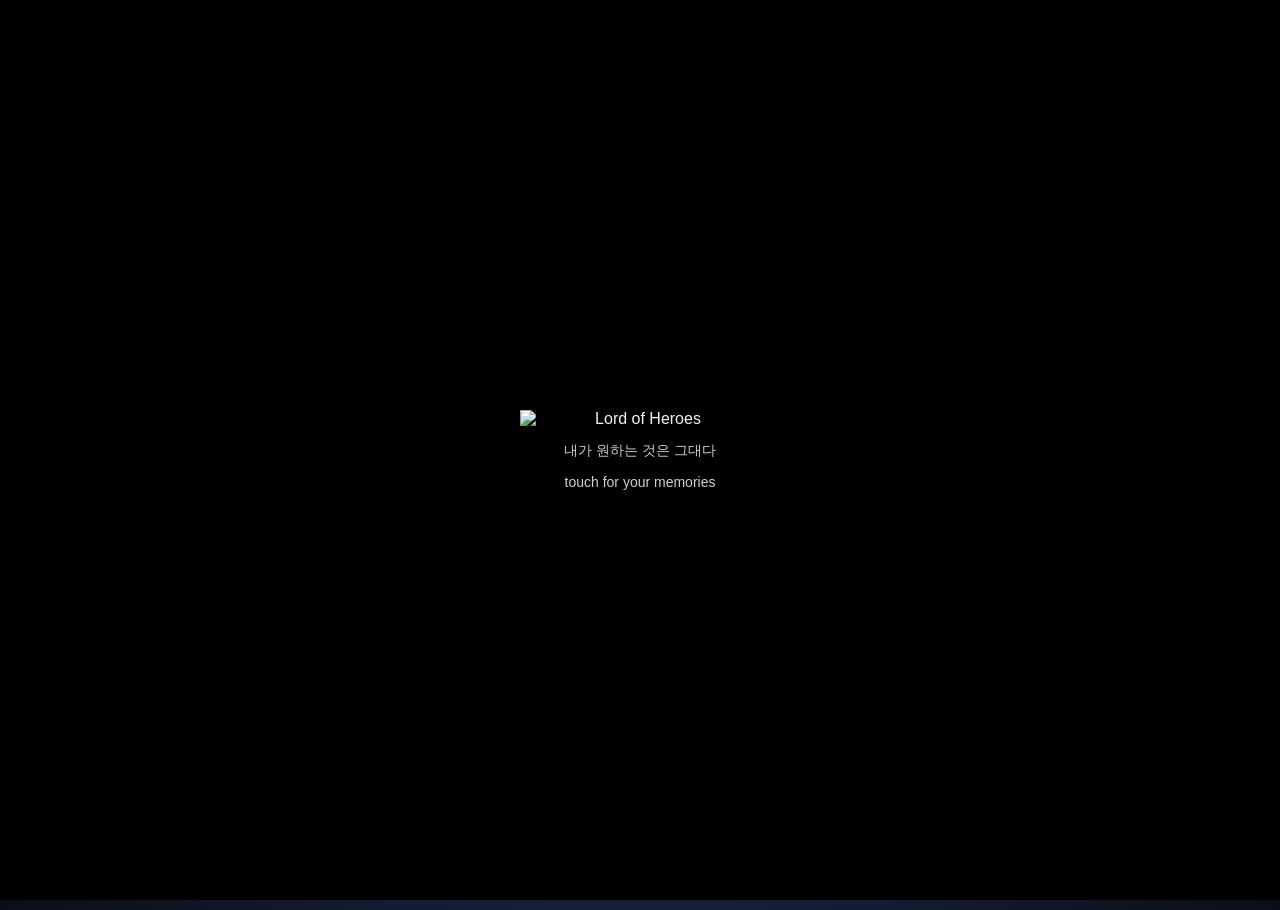
==== index.html @ e9a52064 "왕칼팃 추가 버튼 플로팅 수정 버튼만 만들었다 하면 다 플로팅이 되" ====
<!DOCTYPE html>
<html lang="ko">
<head>
    <meta charset="UTF-8">
    <meta name="viewport" content="width=device-width, initial-scale=1.0">
    <title>Voice Room - Lord Of Heroes</title>
    <link rel="icon" href="fabicon.png" type="image/png">
    <link rel="stylesheet" href="styles.css">
</head>
<body>

    <div class="stars"></div>
    <div id="introOverlay" class="intro-overlay">
        <div class="intro-container">
            <img class="intro-logo" src="lord%20of%20heros.png" alt="Lord of Heroes">
            <div class="intro-text">내가 원하는 것은 그대다</div>
            <div class="intro-text">touch for your memories</div>
        </div>
    </div>
    <div class="music-bar">
        <div class="left-group">
            <div class="a11y-info-wrapper">
                <button class="mb-btn" id="mbA11yMusic" aria-label="배경음악과 음성 컨텐츠 안내" aria-describedby="a11yTipMusic">
                    <svg class="icon" viewBox="0 0 24 24" aria-hidden="true">
                        <path d="M10 4v9.1A3.9 3.9 0 0 0 8 13c-1.657 0-3 1.343-3 3s1.343 3 3 3 3-1.343 3-3V8h6V4h-7z"></path>
                    </svg>
                </button>
                <div class="a11y-info-tooltip" id="a11yTipMusic" role="tooltip">
                    <p>배경음악과 음성 컨텐츠를 포함하고 있습니다.</p>
                </div>
            </div>
            <div class="a11y-info-wrapper">
                <button class="mb-btn" id="mbA11yAlt" aria-label="ALT 대체 텍스트 안내" aria-describedby="a11yTipAlt">
                    <span class="icon-a11y" aria-hidden="true"></span>
                </button>
                <div class="a11y-info-tooltip" id="a11yTipAlt" role="tooltip">
                    <p>ALT 대체 텍스트를 지원합니다.</p>
                </div>
            </div>
            <div class="a11y-info-wrapper">
                <button class="mb-btn" id="mbA11yContext" aria-label="마우스 우클릭 제한 안내" aria-describedby="a11yTipContext">
                    <svg class="icon" viewBox="0 0 24 24" aria-hidden="true">
                        <circle cx="12" cy="12" r="8" fill="none" stroke="#cfe6f9" stroke-width="1.8"></circle>
                        <line x1="8" y1="8" x2="16" y2="16" stroke="#cfe6f9" stroke-width="1.8" stroke-linecap="round"></line>
                    </svg>
                </button>
                <div class="a11y-info-tooltip" id="a11yTipContext" role="tooltip">
                    <p>마우스 우클릭이 금지됩니다. 드래그, 복사는 가능합니다.</p>
                </div>
            </div>
        </div>
        <div class="center-group">
            <button class="mb-btn" id="mbPlay" aria-label="Play/Pause">
                <svg class="icon icon-play" viewBox="0 0 24 24"><path d="M8 5v14l11-7z"/></svg>
                <svg class="icon icon-pause" viewBox="0 0 24 24"><path d="M6 5h4v14H6zm8 0h4v14h-4z"/></svg>
            </button>
            <button class="mb-btn" id="mbShuffle" aria-label="Shuffle">
                <svg class="icon" viewBox="0 0 16 16">
                    <path fill-rule="evenodd" d="M0 3.5A.5.5 0 0 1 .5 3H1c2.202 0 3.827 1.24 4.874 2.418.49.552.865 1.102 1.126 1.532.26-.43.636-.98 1.126-1.532C9.173 4.24 10.798 3 13 3v1c-1.798 0-3.173 1.01-4.126 2.082A9.6 9.6 0 0 0 7.556 8a9.6 9.6 0 0 0 1.317 1.918C9.828 10.99 11.204 12 13 12v1c-2.202 0-3.827-1.24-4.874-2.418A10.6 10.6 0 0 1 7 9.05c-.26.43-.636.98-1.126 1.532C4.827 11.76 3.202 13 1 13H.5a.5.5 0 0 1 0-1H1c1.798 0 3.173-1.01 4.126-2.082A9.6 9.6 0 0 0 6.444 8a9.6 9.6 0 0 0-1.317-1.918C4.172 5.01 2.796 4 1 4H.5a.5.5 0 0 1-.5-.5"/>
                    <path d="M13 5.466V1.534a.25.25 0 0 1 .41-.192l2.36 1.966c.12.1.12.284 0 .384l-2.36 1.966a.25.25 0 0 1-.41-.192m0 9v-3.932a.25.25 0 0 1 .41-.192l2.36 1.966c.12.1.12.284 0 .384l-2.36 1.966a.25.25 0 0 1-.41-.192"/>
                </svg>
            </button>
            <div class="mb-title" id="mbTitle">재생할 곡을 선택하세요</div>
            <div class="mb-time" id="mbTime">00:00 / 00:00</div>
            <div class="mb-progress-wrap" id="mbProgressWrap">
                <div class="mb-progress" id="mbProgress"></div>
            </div>
        </div>
        <div class="right-group">
            <button class="mb-btn" id="mbPatch" aria-label="Patch Notes">
                <svg class="icon" viewBox="0 0 24 24">
                    <rect x="4" y="6" width="16" height="2" rx="1"></rect>
                    <rect x="4" y="11" width="16" height="2" rx="1"></rect>
                    <rect x="4" y="16" width="16" height="2" rx="1"></rect>
                </svg>
            </button>
            <button class="mb-btn" id="mbList" aria-label="Toggle List">
                <svg class="icon" viewBox="0 0 24 24"><path d="M7 10l5 5 5-5z"/></svg>
            </button>
        </div>
    </div>
    <button class="mobile-hero-search-btn" id="mbHeroSearch" aria-label="영웅 검색">
        <svg viewBox="0 0 24 24" aria-hidden="true">
            <path d="M15.5 14h-.79l-.28-.28A6.471 6.471 0 0016 9.5 6.5 6.5 0 109.5 16c1.61 0 3.09-.59 4.22-1.57l.28.28v.79L19 20.5 20.5 19 15.5 14zm-6 0C7.01 14 5 11.99 5 9.5S7.01 5 9.5 5 14 7.01 14 9.5 11.99 14 9.5 14z"></path>
        </svg>
    </button>
    <div class="mobile-hero-search-bar" id="mbHeroSearchBar">
        <input
            type="text"
            id="heroSearchInputMobile"
            class="hero-search-input"
            placeholder="영웅 이름 검색"
            autocomplete="off"
        >
    </div>
    <div class="music-accordion" id="mbAccordion">
        <div class="music-list" id="mbListBody"></div>
    </div>

    <div class="app-container">
        <img class="brand-logo" src="lord%20of%20heros.png" alt="Lord of Heroes">
        <div class="a11y-mobile-bar">
            <div class="a11y-info-wrapper">
                <button class="mb-btn" id="mbA11yMusicMobile" aria-label="배경음악과 음성 컨텐츠 안내" aria-describedby="a11yTipMusicMobile">
                    <svg class="icon" viewBox="0 0 24 24" aria-hidden="true">
                        <path d="M10 4v9.1A3.9 3.9 0 0 0 8 13c-1.657 0-3 1.343-3 3s1.343 3 3 3 3-1.343 3-3V8h6V4h-7z"></path>
                    </svg>
                </button>
                <div class="a11y-info-tooltip" id="a11yTipMusicMobile" role="tooltip">
                    <p>배경음악과 음성 컨텐츠를 포함하고 있습니다.</p>
                </div>
            </div>
            <div class="a11y-info-wrapper">
                <button class="mb-btn" id="mbA11yAltMobile" aria-label="ALT 대체 텍스트 안내" aria-describedby="a11yTipAltMobile">
                    <span class="icon-a11y" aria-hidden="true"></span>
                </button>
                <div class="a11y-info-tooltip" id="a11yTipAltMobile" role="tooltip">
                    <p>ALT 대체 텍스트를 지원합니다.</p>
                </div>
            </div>
            <div class="a11y-info-wrapper">
                <button class="mb-btn" id="mbA11yContextMobile" aria-label="마우스 우클릭 제한 안내" aria-describedby="a11yTipContextMobile">
                    <svg class="icon" viewBox="0 0 24 24" aria-hidden="true">
                        <circle cx="12" cy="12" r="8" fill="none" stroke="#cfe6f9" stroke-width="1.8"></circle>
                        <line x1="8" y1="8" x2="16" y2="16" stroke="#cfe6f9" stroke-width="1.8" stroke-linecap="round"></line>
                    </svg>
                </button>
                <div class="a11y-info-tooltip" id="a11yTipContextMobile" role="tooltip">
                    <p>마우스 우클릭이 금지됩니다. 드래그, 복사는 가능합니다.</p>
                </div>
            </div>
        </div>
        
        <!-- Left: Hero Selection -->
        <aside class="hero-list">
            <button class="hero-arrow hero-arrow-left" aria-label="왼쪽으로 이동">
                <svg viewBox="0 0 24 24"><path d="M15.41 7.41L14 6l-6 6 6 6 1.41-1.41L10.83 12z"/></svg>
            </button>
            <button class="hero-arrow hero-arrow-right" aria-label="오른쪽으로 이동">
                <svg viewBox="0 0 24 24"><path d="M8.59 16.59L10 18l6-6-6-6-1.41 1.41L13.17 12z"/></svg>
            </button>
            <div class="hero-search">
                <div class="hero-search-inner">
                    <svg class="hero-search-icon" viewBox="0 0 24 24" aria-hidden="true">
                        <path d="M15.5 14h-.79l-.28-.28A6.471 6.471 0 0016 9.5 6.5 6.5 0 109.5 16c1.61 0 3.09-.59 4.22-1.57l.28.28v.79L19 20.5 20.5 19 15.5 14zm-6 0C7.01 14 5 11.99 5 9.5S7.01 5 9.5 5 14 7.01 14 9.5 11.99 14 9.5 14z"></path>
                    </svg>
                    <input
                        type="text"
                        id="heroSearchInput"
                        class="hero-search-input"
                        placeholder="영웅 이름 검색"
                        autocomplete="off"
                    >
                </div>
            </div>
        </aside>

        <div class="voice-column">
            <!-- Middle: Voice List -->
            <section class="voice-list-section">
                <div class="voice-list-inner">
                     <!-- Dynamic Content will be loaded here via app.js -->
                </div>
            </section>
            <button class="receipt-toggle-btn" id="receiptToggle" type="button" aria-label="영웅 대사 영수증 열기/닫기">
                🧾 Entry Permit
            </button>
        </div>

        <div class="v-divider"></div>

        <!-- Right: Transcript -->
        <section class="transcript-section">
             <!-- Dynamic Content will be loaded here via app.js -->
        </section>
        <div class="receipt-shell">
            <div class="receipt-widget hidden" id="receiptWidget" role="group" aria-label="로드오브히어로즈 영웅 대사 영수증">
                <div class="receipt-paper">
                    <div class="receipt-title">entry permit</div>
                    <div class="receipt-divider"></div>
                    <div class="receipt-label">The Hero said… :</div>
                    <div class="receipt-quote" id="receiptQuote"></div>
                    <div class="receipt-hero-meta" id="receiptHeroMeta"></div>
                    <div class="receipt-divider"></div>
                    <div class="receipt-section-heading">ingredients</div>
                    <div class="receipt-daily-value">Daily Value ∞</div>
                    <div class="receipt-ingredients-container" id="receiptIngredients"></div>
                    <div class="receipt-divider"></div>
                    <p class="receipt-barcode" id="receiptBarcode"></p>
                    <div class="receipt-serial" id="receiptSerial"></div>
                    <div class="receipt-footer">"로드! 또 와 줄 거지?"</div>
                </div>
                <button id="receiptDownloadBtn" type="button" style="margin-top: 20px; padding: 8px 16px; border-radius: 4px; border: 1px solid #cbd5f5; background: #0f172a; color: #e2e8f0; font-size: 11px; cursor: pointer;">DOWNLOAD</button>
            </div>
        </div>
        <div class="footer-spacer">
            <div class="bottom-footer">
                <div id="mobileProgress" class="upload-progress">
                    <div class="upload-progress-text"></div>
                    <div class="upload-progress-bar">
                        <div class="upload-progress-bar-fill"></div>
                    </div>
                </div>
                <div class="bottom-twitter">
                    <a href="https://x.com/lohvoice" target="_blank" rel="noopener noreferrer" aria-label="Twitter 바로가기">
                        <svg class="icon" viewBox="0 0 24 24" aria-hidden="true">
                            <path d="M23.643 4.937c-.835.37-1.732.62-2.675.733a4.657 4.657 0 0 0 2.048-2.57 9.294 9.294 0 0 1-2.946 1.133 4.64 4.64 0 0 0-7.9 4.235 13.162 13.162 0 0 1-9.563-4.848 4.637 4.637 0 0 0 1.435 6.187 4.623 4.623 0 0 1-2.1-.58v.06a4.642 4.642 0 0 0 3.72 4.55 4.676 4.676 0 0 1-2.094.08 4.645 4.645 0 0 0 4.333 3.22A9.304 9.304 0 0 1 1.11 19.29a13.128 13.128 0 0 0 7.115 2.086c8.543 0 13.213-7.077 13.213-13.213 0-.2-.005-.402-.014-.602a9.34 9.34 0 0 0 2.319-2.384z"></path>
                        </svg>
                    </a>
                </div>
                <div class="bottom-credit">made by. @lohvoice (@gaesaryeo)</div>
            </div>
        </div>

    </div>
    

    <!-- Flaticon Attribution -->
    <a href="https://www.flaticon.com/kr/free-icons/" title="접근성 아이콘" style="display:none">접근성 아이콘 제작자: Flaticon</a>

    <!-- Patch Notes Modal -->
    <div class="patch-modal-overlay" id="patchModal" aria-hidden="true">
        <div class="patch-modal" id="patchSheet" role="dialog" aria-modal="true" aria-labelledby="patchTitle">
            <div class="patch-header">
                <div class="patch-title" id="patchTitle">Patch Notes</div>
                <button class="patch-close" id="patchClose" aria-label="Close">
                    <svg class="icon" viewBox="0 0 24 24">
                        <line x1="6" y1="6" x2="18" y2="18" stroke="#cfe6f9" stroke-width="2" stroke-linecap="round"></line>
                        <line x1="18" y1="6" x2="6" y2="18" stroke="#cfe6f9" stroke-width="2" stroke-linecap="round"></line>
                    </svg>
                </button>
            </div>
            <div class="patch-content" id="patchContent"></div>
        </div>
    </div>

    <script src="https://www.gstatic.com/firebasejs/8.10.1/firebase-app.js"></script>
    <script src="https://www.gstatic.com/firebasejs/8.10.1/firebase-database.js"></script>
    <script>
        var firebaseConfig = {
            apiKey: "AIzaSyDX-MxKbl4rWE_ICXiEj-LkE71L_PXMtF8",
            authDomain: "receipt-counter-e69ab.firebaseapp.com",
            databaseURL: "https://receipt-counter-e69ab-default-rtdb.firebaseio.com",
            projectId: "receipt-counter-e69ab",
            storageBucket: "receipt-counter-e69ab.firebasestorage.app",
            messagingSenderId: "95724125160",
            appId: "1:95724125160:web:dd69aa000e3a9368dc025d"
        };
        if (typeof firebase === "object" && firebase && typeof firebase.initializeApp === "function") {
            if (!firebase.apps || !firebase.apps.length) {
                firebase.initializeApp(firebaseConfig);
            }
        }
    </script>

    <!-- Data & Scripts -->
    <script src="johan/johan.js"></script>
    <script src="sharlotte/sharlotte.js"></script>
    <script src="mikhail/mikhail.js"></script>
    <script src="lucilica/lucilica.js"></script>
    <script src="rosanna/rosanna.js"></script>
    <script src="joshua/joshua.js"></script>
    <script src="syphfride/syphfride.js"></script>
    <script src="ondal/ondal.js"></script>
    <script src="brandon/brandon.js"></script>
    <script src="raligon/raligon.js"></script>
    <script src="knight_helga/knight_helga.js"></script>
    <script src="miriande/miriande.js"></script>
    <script src="kartis/kartis.js"></script>
    <script src="visualizer.js"></script>
    <script src="https://cdn.jsdelivr.net/npm/html2canvas@1.4.1/dist/html2canvas.min.js"></script>
    <script src="app.js"></script>
</html>
---- styles.css ----
@font-face{font-family:'Suit';src:url('https://cdn.jsdelivr.net/gh/projectnoonnu/noonfonts_suit@1.0/SUIT-Thin.woff2') format('woff2');font-weight:100;font-display:swap}
@font-face{font-family:'Suit';src:url('https://cdn.jsdelivr.net/gh/projectnoonnu/noonfonts_suit@1.0/SUIT-ExtraLight.woff2') format('woff2');font-weight:200;font-display:swap}
@font-face{font-family:'Suit';src:url('https://cdn.jsdelivr.net/gh/projectnoonnu/noonfonts_suit@1.0/SUIT-Light.woff2') format('woff2');font-weight:300;font-display:swap}
@font-face{font-family:'Suit';src:url('https://cdn.jsdelivr.net/gh/projectnoonnu/noonfonts_suit@1.0/SUIT-Regular.woff2') format('woff2');font-weight:400;font-display:swap}
@font-face{font-family:'Suit';src:url('https://cdn.jsdelivr.net/gh/projectnoonnu/noonfonts_suit@1.0/SUIT-Medium.woff2') format('woff2');font-weight:500;font-display:swap}
@font-face{font-family:'Suit';src:url('https://cdn.jsdelivr.net/gh/projectnoonnu/noonfonts_suit@1.0/SUIT-SemiBold.woff2') format('woff2');font-weight:600;font-display:swap}
@font-face{font-family:'Suit';src:url('https://cdn.jsdelivr.net/gh/projectnoonnu/noonfonts_suit@1.0/SUIT-Bold.woff2') format('woff2');font-weight:700;font-display:swap}
@font-face{font-family:'Suit';src:url('https://cdn.jsdelivr.net/gh/projectnoonnu/noonfonts_suit@1.0/SUIT-ExtraBold.woff2') format('woff2');font-weight:800;font-display:swap}
@font-face{font-family:'Suit';src:url('https://cdn.jsdelivr.net/gh/projectnoonnu/noonfonts_suit@1.0/SUIT-Heavy.woff2') format('woff2');font-weight:900;font-display:swap}
@import url('https://fonts.googleapis.com/css2?family=Noto+Sans+KR:wght@300;400;500;700&family=Share+Tech+Mono&family=Libre+Barcode+39+Text&display=swap');

:root {
    /* Palette: Deep Night Sky & Emotional Blue */
    --bg-deep: #080b12;
    --bg-navy: #131b2e;
    
    --accent-primary: #89c4f4; /* Softer Sky Blue */
    --accent-glow: rgba(137, 196, 244, 0.4);
    --accent-line: rgba(137, 196, 244, 0.2);
    
    --text-main: #f0f4f8;
    --text-muted: #94a3b8;
    
    /* Glassmorphism: Thin Sheet Style */
    --glass-surface: linear-gradient(
        120deg, 
        rgba(255, 255, 255, 0.03) 0%, 
        rgba(255, 255, 255, 0.01) 100%
    );
    --glass-border: rgba(255, 255, 255, 0.08);
    --glass-highlight: rgba(255, 255, 255, 0.15);
    
    --hex-width: 90px;
}

* {
    margin: 0;
    padding: 0;
    box-sizing: border-box;
}

body {
    font-family: 'Suit', 'Noto Sans KR', sans-serif;
    background-color: var(--bg-deep);
    background: radial-gradient(circle at 50% -20%, #1a2744 0%, var(--bg-deep) 60%);
    color: var(--text-main);
    height: 100vh;
    overflow: hidden;
    display: flex;
    justify-content: center;
    align-items: center;
    cursor: url("cursor/커서/감동란님 기본.ani"),
            url("cursor/원본 파일/감동란님 기본.png"),
            auto;
}

/* Background Stars/Particles (Subtle) */
.stars {
    position: absolute;
    top: 0; left: 0; width: 100%; height: 100%;
    pointer-events: none;
    background-image: 
        radial-gradient(1px 1px at 20% 30%, rgba(255,255,255,0.3) 50%, transparent 100%),
        radial-gradient(1px 1px at 50% 10%, rgba(255,255,255,0.2) 50%, transparent 100%),
        radial-gradient(1.5px 1.5px at 80% 40%, rgba(255,255,255,0.25) 50%, transparent 100%),
        radial-gradient(1px 1px at 10% 80%, rgba(255,255,255,0.2) 50%, transparent 100%),
        radial-gradient(2px 2px at 90% 90%, rgba(255,255,255,0.15) 50%, transparent 100%);
    z-index: 0;
    opacity: 0.6;
}

.app-container {
    width: 100%;
    height: 100%;
    max-width: 1800px;
    display: flex;
    padding: 60px;
    position: relative;
    top: 10px;
    z-index: 1;
}

/* 
    1. Left: Hero Selection (Regular Hexagons)
*/
.hero-list {
    flex: 0 0 170px;
    display: flex;
    flex-direction: column;
    align-items: center;
    gap: 20px;
    padding-right: 30px;
    padding-bottom: 30px;
    border-right: 1px solid rgba(255,255,255,0.03);
    overflow-y: auto;
    scrollbar-width: none;
}
.hero-list::-webkit-scrollbar { display: none; }
.hero-search {
    width: 100%;
    padding-top: 4px;
    padding-bottom: 8px;
    display: flex;
    justify-content: center;
}
.hero-search-inner {
    position: relative;
    width: 100%;
    max-width: 170px;
}
.hero-search-icon {
    position: absolute;
    left: 10px;
    top: 50%;
    transform: translateY(-50%);
    width: 14px;
    height: 14px;
    fill: var(--text-muted);
    pointer-events: none;
}
.hero-search-input {
    width: 100%;
    padding: 6px 10px 6px 30px;
    border-radius: 999px;
    border: 1px solid rgba(137,196,244,0.35);
    background: rgba(8,11,18,0.85);
    color: var(--text-main);
    font-size: 12px;
}
.hero-search-input::placeholder {
    color: var(--text-muted);
    font-size: 11px;
}
.hero-search-input:focus {
    outline: none;
    border-color: var(--accent-primary);
    box-shadow: 0 0 0 1px rgba(137,196,244,0.4);
}
.mobile-hero-search-btn {
    position: fixed;
    top: 64px;
    left: 16px;
    width: 40px;
    height: 40px;
    border-radius: 999px;
    border: 1px solid rgba(137,196,244,0.4);
    background: rgba(8,11,18,0.9);
    display: none;
    align-items: center;
    justify-content: center;
    z-index: 9;
}
.mobile-hero-search-btn svg {
    width: 20px;
    height: 20px;
    fill: var(--text-main);
}
.mobile-hero-search-bar {
    position: fixed;
    top: 64px;
    left: 64px;
    right: 16px;
    padding: 6px 10px;
    border-radius: 999px;
    border: 1px solid rgba(137,196,244,0.35);
    background: rgba(8,11,18,0.96);
    display: none;
    opacity: 0;
    transform: translateY(-6px);
    transition: opacity 0.18s ease, transform 0.18s ease;
    z-index: 8;
}
.mobile-hero-search-bar.open {
    display: block;
    opacity: 1;
    transform: translateY(0);
}

.hero-arrow {
    position: absolute;
    top: 50%;
    transform: translateY(-50%);
    width: 36px;
    height: 36px;
    display: none;
    align-items: center;
    justify-content: center;
    background: rgba(137,196,244,0.12);
    border: 1px solid rgba(137,196,244,0.28);
    border-radius: 50%;
    box-shadow: 0 6px 14px rgba(0,0,0,0.35);
    z-index: 5;
}
.hero-arrow svg {
    width: 18px;
    height: 18px;
    fill: #cfe6f9;
}
.hero-arrow-left { left: 4px; }
.hero-arrow-right { right: 4px; }

.hex-container {
    width: var(--hex-width);
    height: calc(var(--hex-width) * 0.866); /* Regular Hexagon Ratio (sqrt(3)/2) */
    position: relative;
    cursor: pointer;
    transition: transform 0.3s ease, filter 0.3s ease;
    filter: drop-shadow(0 0 0 rgba(137, 196, 244, 0));
    flex: 0 0 auto;
}

.hex-container:hover {
    transform: scale(1.05);
    filter: drop-shadow(0 0 8px var(--accent-glow));
}

.hex-container.active {
    filter: drop-shadow(0 0 12px var(--accent-glow));
}

.hex-shape {
    width: 100%;
    height: 100%;
    background: #1e293b;
    clip-path: polygon(25% 0%, 75% 0%, 100% 50%, 75% 100%, 25% 100%, 0% 50%);
    position: relative;
    display: flex;
    justify-content: center;
    align-items: center;
}

/* Thin border overlay for Hexagon */
.hex-shape::after {
    content: '';
    position: absolute;
    inset: 1px;
    background: var(--bg-navy); /* Inner background */
    clip-path: polygon(25% 0%, 75% 0%, 100% 50%, 75% 100%, 25% 100%, 0% 50%);
    z-index: 1;
}

.hex-img {
    position: absolute;
    inset: 0;
    width: 100%;
    height: 100%;
    object-fit: cover;
    z-index: 2;
    clip-path: polygon(25% 0%, 75% 0%, 100% 50%, 75% 100%, 25% 100%, 0% 50%);
    opacity: 0.7;
    transition: opacity 0.3s;
}

.hex-container:hover .hex-img,
.hex-container.active .hex-img {
    opacity: 1;
}

/* Active Indicator (Thin line around hex) */
.hex-container.active .hex-shape {
    background: var(--accent-primary);
}

/* 
    2. Middle: Voice List
*/
.voice-column {
    flex: 0 0 400px;
    margin-left: 60px; /* Generous spacing */
    display: flex;
    flex-direction: column;
}
.voice-list-section {
    flex: 1;
    display: flex;
    flex-direction: column;
    overflow-y: auto;
    padding-right: 10px;
    max-height: calc(100% - 96px);
}
.voice-list-section::-webkit-scrollbar {
    width: 4px;
}
.voice-list-section::-webkit-scrollbar-thumb {
    background: rgba(255,255,255,0.1);
    border-radius: 10px;
}

.voice-scroll {
    display: flex;
    flex-direction: column;
    gap: 12px;
    padding-bottom: 80px;
}

.section-title {
    font-size: 0.85rem;
    letter-spacing: 2px;
    color: var(--accent-primary);
    margin-bottom: 24px;
    opacity: 0.8;
    text-transform: uppercase;
    font-weight: 500;
}

.voice-item {
    position: relative;
    padding: 16px 24px;
    margin-bottom: 12px;
    background: var(--glass-surface);
    border: 1px solid var(--glass-border);
    /* backdrop-filter: blur(4px); Removed for "thin sheet" feel, or kept very low */
    border-radius: 2px;
    cursor: pointer;
    transition: all 0.2s ease;
    display: flex;
    align-items: center;
    overflow: hidden;
}

/* Top highlight line for "Sheet" effect */
.voice-item::before {
    content: '';
    position: absolute;
    top: 0; left: 0; width: 100%; height: 1px;
    background: linear-gradient(90deg, transparent, rgba(255,255,255,0.1), transparent);
    opacity: 0.5;
}

.voice-item:hover {
    background: rgba(255, 255, 255, 0.05);
    border-color: rgba(255, 255, 255, 0.15);
}

.voice-item.active {
    background: linear-gradient(90deg, rgba(137, 196, 244, 0.08), transparent);
    border-left: 2px solid var(--accent-primary);
}

.voice-label {
    font-size: 0.95rem;
    color: var(--text-main);
    font-weight: 300;
}

.play-icon {
    font-size: 0.7rem;
    margin-right: 12px;
    color: var(--accent-primary);
    opacity: 0.7;
}

/* 
    3. Right: Transcript / Interaction
*/
.transcript-section {
    flex: 1;
    margin-left: 60px;
    display: flex;
    flex-direction: column;
    justify-content: center;
    position: relative;
}

/* Floating Sheet for Quote */
.quote-sheet {
    background: rgba(20, 30, 50, 0.3); /* Very transparent */
    border: 1px solid rgba(137, 196, 244, 0.1);
    padding: 50px;
    border-radius: 4px;
    position: relative;
    max-width: 700px;
    /* Thin glow shadow */
    box-shadow: 0 0 30px rgba(0, 0, 0, 0.2);
}

.upload-progress {
    position: absolute;
    right: 16px;
    bottom: 16px;
    width: 280px;
    display: flex;
    flex-direction: column;
    gap: 6px;
    align-items: flex-end;
}
#uploadProgressDesktop {
    position: fixed;
    right: 76px;
    bottom: 76px;
    z-index: 100;
}
#mobileProgress {
    position: static;
    display: none;
    width: clamp(180px, 60vw, 360px);
    align-items: center;
    margin-bottom: 12px;
}
.upload-progress-text {
    font-size: 12px;
    color: var(--text-muted);
}
.upload-progress-bar {
    position: relative;
    width: 100%;
    height: 6px;
    background: rgba(255,255,255,0.06);
    border: 1px solid var(--glass-border);
    border-radius: 4px;
    overflow: hidden;
}
.upload-progress-bar-fill {
    position: absolute;
    top: 0;
    left: 0;
    height: 100%;
    width: 0%;
    background: var(--accent-primary);
    box-shadow: 0 0 10px var(--accent-glow);
    transition: width 0.2s ease;
}
.footer-spacer {
    position: absolute;
    left: 0;
    right: 0;
    bottom: 0;
    display: flex;
    justify-content: center;
    pointer-events: none;
}
.bottom-footer {
    display: flex;
    flex-direction: column;
    align-items: center;
    pointer-events: auto;
    padding: 20px 0 24px;
}
.bottom-twitter {
    display: flex;
    align-items: center;
    justify-content: center;
}
.bottom-twitter a {
    display: inline-flex;
    align-items: center;
    justify-content: center;
}
.bottom-twitter .icon {
    width: 26px;
    height: 26px;
}
.bottom-credit {
    margin-top: 8px;
    margin-bottom: 24px;
    font-size: 12px;
    color: var(--text-muted);
    opacity: 0.9;
}
.bottom-footer .upload-progress { position: static; width: clamp(180px, 60vw, 360px); align-items: center; display: none; margin-top: 8px; }


/* Decorative thin corners */
.corner-deco {
    position: absolute;
    width: 10px; height: 10px;
    border: 1px solid var(--accent-primary);
    opacity: 0.5;
    transition: all 0.5s ease;
}
.c-tl { top: -1px; left: -1px; border-bottom: none; border-right: none; }
.c-tr { top: -1px; right: -1px; border-bottom: none; border-left: none; }
.c-bl { bottom: -1px; left: -1px; border-top: none; border-right: none; }
.c-br { bottom: -1px; right: -1px; border-top: none; border-left: none; }

.quote-sheet:hover .corner-deco {
    width: 20px; height: 20px;
    opacity: 1;
}

.char-title {
    font-size: 2.5rem;
    font-weight: 100;
    margin-bottom: 30px;
    color: var(--text-main);
    letter-spacing: -1px;
    display: flex;
    align-items: flex-end;
}
.char-title-sub {
    font-size: 18px;
    font-weight: 400;
    letter-spacing: normal;
    margin-bottom: 4px;
    margin-left: 20px;
    opacity: 0.6;
}

.quote-text {
    font-size: 1.2rem;
    line-height: 1.6;
    font-weight: 300;
    color: #e2e8f0;
    position: relative;
    padding-left: 20px;
    border-left: 1px solid var(--accent-line);
    word-break: keep-all;
    overflow-wrap: break-word;
}

@media (max-width: 900px) {
    .quote-text {
        font-size: 0.9rem;
    }
}

.quote-meta {
    margin-top: 30px;
    font-size: 0.85rem;
    color: var(--accent-primary);
    letter-spacing: 1px;
    text-transform: uppercase;
    opacity: 0.8;
}
.quote-visualizer {
    position: absolute;
    left: 12px;
    right: 12px;
    bottom: 12px;
    height: 84px;
    pointer-events: none;
    opacity: 0.9;
}
.quote-visualizer canvas {
    width: 100%;
    height: 100%;
    display: block;
    filter: drop-shadow(0 0 8px var(--accent-glow));
}

.v-divider {
    flex: 0 0 1px;
    align-self: stretch;
    background: linear-gradient(180deg, rgba(137,196,244,0), rgba(137,196,244,0.35), rgba(137,196,244,0));
    box-shadow: 0 0 12px rgba(137,196,244,0.12);
    opacity: 0.9;
    margin: 0 40px;
}

.brand-logo {
    position: fixed;
    top: 32px;
    right: 42px;
    width: 160px;
    max-width: 22vw;
    object-fit: contain;
    filter: drop-shadow(0 4px 10px rgba(0,0,0,0.5));
    opacity: 0.95;
    z-index: 10;
}

.intro-overlay{position:fixed;inset:0;background:#000;display:flex;align-items:center;justify-content:center;z-index:200;cursor:pointer;transition:opacity 0.8s ease-out;opacity:1}
.intro-overlay.fade-out{opacity:0;pointer-events:none}
.intro-container{display:flex;flex-direction:column;align-items:center;gap:14px;text-align:center}
.intro-logo{width:240px;max-width:60vw;animation:blink 1.4s ease-in-out infinite}
.intro-text{font-family:'Suit',sans-serif;font-size:14px;color:#e6e6e6;opacity:.9}
@keyframes blink{0%{opacity:.5}50%{opacity:1}100%{opacity:.5}}

.music-bar {
    position: fixed;
    top: 0;
    left: 0;
    right: 0;
    height: 56px;
    display: flex;
    align-items: center;
    gap: 12px;
    padding: 10px 16px;
    background: linear-gradient(180deg, rgba(20,28,44,0.7), rgba(20,28,44,0.35));
    border-bottom: 1px solid rgba(137,196,244,0.12);
    box-shadow: 0 6px 18px rgba(0,0,0,0.25);
    z-index: 9;
}
.center-group{display:flex;align-items:center;gap:12px;margin:0 auto}
.right-group{margin-left:auto}
.left-group{display:flex;align-items:center;gap:12px}
.a11y-mobile-bar{display:none}
.a11y-info-wrapper{position:relative;display:inline-flex;align-items:center;justify-content:center}
.a11y-info-tooltip{position:absolute;left:0;top:120%;min-width:260px;max-width:320px;padding:10px 12px;border-radius:8px;background:rgba(8,11,18,0.96);border:1px solid rgba(137,196,244,0.4);box-shadow:0 10px 24px rgba(0,0,0,0.4);color:var(--text-main);font-size:11px;line-height:1.6;opacity:0;transform:translateY(-4px);pointer-events:none;z-index:10;transition:opacity .16s ease,transform .16s ease}
.a11y-info-tooltip p{margin:0 0 4px}
.a11y-info-tooltip p:last-child{margin-bottom:0}
.a11y-info-wrapper:hover .a11y-info-tooltip,
.a11y-info-wrapper:focus-within .a11y-info-tooltip{opacity:1;transform:translateY(0);pointer-events:auto}
.a11y-info-wrapper .mb-btn{cursor:default}
.a11y-info-wrapper .mb-btn:hover{cursor:help}
.mb-btn {
    background: rgba(137,196,244,0.08);
    border: 1px solid rgba(137,196,244,0.16);
    color: var(--text-main);
    padding: 6px 8px;
    border-radius: 6px;
    font-size: 14px;
    cursor: pointer;
    display: inline-flex;
    align-items: center;
    justify-content: center;
    gap: 8px;
}
.mb-btn.active {
    background: rgba(137,196,244,0.25);
    border-color: rgba(137,196,244,0.35);
}
.mb-btn:disabled {
    opacity: 0.5;
    cursor: not-allowed;
}
#mbShuffle.repeat-one .icon {
    visibility: hidden;
}
#mbShuffle.repeat-one {
    background-image: url("data:image/svg+xml,%3Csvg xmlns='http://www.w3.org/2000/svg' viewBox='0 0 24 24' fill='%23cfe6f9'%3E%3Cpath d='M7 7h10v3l4-4-4-4v3H5v6h2V7zm10 10H7v-3l-4 4 4 4v-3h12v-6h-2v4zm-4-2V9h-1l-2 1v1h1.5v4H13z'/%3E%3C/svg%3E");
    background-repeat: no-repeat;
    background-position: center;
    background-size: 18px;
}
.mb-title {
    flex: 1;
    min-width: 0;
    color: var(--text-main);
    opacity: 0.9;
    white-space: nowrap;
    overflow: hidden;
    text-overflow: ellipsis;
}
.icon {
    width: 18px;
    height: 18px;
    fill: #cfe6f9;
    position: relative;
}
.icon-a11y {
    width: 18px;
    height: 18px;
    background-color: #cfe6f9;
    -webkit-mask: url('accessibility.png') no-repeat center / contain;
    mask: url('accessibility.png') no-repeat center / contain;
    display: inline-block;
}
#mbPlay .icon { display: none; }
#mbPlay .icon-play { display: inline; }
#mbPlay.playing .icon-play { display: none; }
#mbPlay.playing .icon-pause { display: inline; }
.voice-item .icon { width: 14px; height: 14px; fill: var(--accent-primary); margin-right: 12px; }
.voice-item .icon-pause { display: none; }
.voice-item.playing .icon-play { display: none; }
.voice-item.playing .icon-pause { display: inline; }
.mb-time{font-size:12px;color:#cfe6f9;opacity:.8;min-width:80px;text-align:center}
.mb-progress-wrap{width:320px;max-width:40vw;height:6px;background:rgba(255,255,255,0.15);border-radius:4px;cursor:pointer;position:relative}
.mb-progress{height:100%;background:var(--accent-primary);width:0%;border-radius:4px;transition:width .1s linear;position:relative}
.mb-progress::after{content:'';position:absolute;right:-5px;top:50%;transform:translateY(-50%);width:10px;height:10px;border-radius:50%;background:#fff;box-shadow:0 0 8px rgba(137,196,244,0.5)}
.mb-progress-wrap:hover{height:8px}
.music-accordion {
    position: fixed;
    top: 56px;
    right: 16px;
    width: 360px;
    max-width: 80vw;
    background: rgba(20,28,44,0.7);
    border: 1px solid rgba(137,196,244,0.12);
    border-radius: 8px;
    box-shadow: 0 10px 24px rgba(0,0,0,0.35);
    overflow: hidden;
    max-height: 0;
    transition: max-height 0.25s ease;
    z-index: 9;
}
.music-accordion.open {
    max-height: 50vh;
}
.music-list {
    overflow-y: auto;
    max-height: 50vh;
}
.music-list::-webkit-scrollbar {
    width: 4px;
}
.music-list::-webkit-scrollbar-thumb {
    background: rgba(255,255,255,0.1);
    border-radius: 10px;
}
.music-item {
    display: flex;
    align-items: center;
    gap: 10px;
    padding: 10px 12px;
    border-bottom: 0px solid rgba(255,255,255,0.06);
    cursor: pointer;
}
.music-item.active {
    background: rgba(137,196,244,0.08);
}
.music-item-title {
    flex: 1;
    white-space: nowrap;
    overflow: hidden;
    text-overflow: ellipsis;
}

/* Patch Notes Modal */
.patch-modal-overlay {
    position: fixed;
    inset: 0;
    background: rgba(0,0,0,0.55);
    display: none;
    align-items: center;
    justify-content: center;
    z-index: 100;
    backdrop-filter: blur(2px);
}
.patch-modal-overlay.open { display: flex; }
.patch-modal {
    background: rgba(20, 30, 50, 0.35);
    border: 1px solid rgba(137,196,244,0.16);
    border-radius: 8px;
    box-shadow: 0 12px 28px rgba(0,0,0,0.35);
    width: 720px;
    max-width: 90vw;
    max-height: 70vh;
    display: flex;
    flex-direction: column;
    overflow: hidden;
}
.patch-header {
    display: flex;
    align-items: center;
    gap: 12px;
    padding: 14px 16px;
    background: linear-gradient(180deg, rgba(20,28,44,0.7), rgba(20,28,44,0.35));
    border-bottom: 1px solid rgba(137,196,244,0.12);
}
.patch-title {
    font-size: 16px;
    color: var(--text-main);
    letter-spacing: 1px;
    opacity: 0.9;
}
.patch-close {
    margin-left: auto;
    background: rgba(137,196,244,0.08);
    border: 1px solid rgba(137,196,244,0.16);
    color: var(--text-main);
    padding: 6px 8px;
    border-radius: 6px;
    font-size: 14px;
    cursor: pointer;
    display: inline-flex;
    align-items: center;
    justify-content: center;
}
.patch-content {
    padding: 16px;
    overflow: auto;
}
.patch-list {
    display: flex;
    flex-direction: column;
    gap: 10px;
}
.patch-list-item {
    display: flex;
    align-items: center;
    gap: 10px;
    padding: 12px 14px;
    border: 1px solid var(--glass-border);
    background: var(--glass-surface);
    cursor: pointer;
}
.patch-list-item:hover {
    background: rgba(255, 255, 255, 0.05);
    border-color: rgba(255, 255, 255, 0.15);
}
.pli-title {
    flex: 1;
    color: var(--text-main);
}
.pli-date {
    font-size: 12px;
    color: var(--text-muted);
}
.patch-detail-title {
    font-size: 1.6rem;
    font-weight: 500;
    margin-bottom: 12px;
    background: linear-gradient(180deg, #fff, #94a3b8);
    -webkit-background-clip: text;
    -webkit-text-fill-color: transparent;
}
.patch-detail-body {
    font-size: 1rem;
    line-height: 1.8;
    color: #e2e8f0;
    border-left: 1px solid var(--accent-line);
    padding-left: 16px;
    white-space: pre-wrap;
}
@media (max-width: 900px) {
    .patch-modal {
        width: 92vw;
        max-height: 70vh;
    }
}
.footer-section { margin-top: 24px; display: flex; align-items: center; gap: 12px; }
.footer-left { color: var(--text-main); font-size: 13px; opacity: 0.8; }
.footer-right { margin-left: auto; display: flex; align-items: center; }
.footer-section .upload-progress { position: static; width: clamp(180px, 40vw, 360px); align-items: flex-start; }

.quote-sheet {
    min-width: 560px;
    min-height: 320px;
}

@media (hover: none) {
    .hex-container:hover {
        transform: none;
        filter: drop-shadow(0 0 0 transparent);
    }
    .hex-container:hover .hex-img {
        opacity: 0.7;
    }
}

@media (max-width: 900px) {
    #uploadProgressDesktop {
        display: none;
    }
    body {
        height: auto;
        overflow: auto;
        font-size: 14px;
    }
    .app-container {
        padding: 20px;
        flex-direction: column;
        padding-bottom: 100px;
    }
    .hero-list {
        position: fixed;
        left: 0;
        right: 0;
        bottom: 0px;
        z-index: 8;
        display: flex;
        flex-direction: row;
        align-items: center;
        gap: 12px;
        padding: 10px 16px;
        background: rgba(20,28,44,0.6);
        border-top: 1px solid rgba(137,196,244,0.12);
        box-shadow: 0 -6px 18px rgba(0,0,0,0.25);
        overflow-x: auto;
        scrollbar-width: none;
    }
    .hero-list::-webkit-scrollbar { display: none; }
    .hero-search { display: none; }
    .hero-arrow { display: none; }
    .mobile-hero-search-btn { display: flex; }
    .mobile-hero-search-bar { display: block; }
    .hex-container {
        width: 72px;
        height: calc(72px * 0.866);
        flex: 0 0 72px;
        flex-shrink: 0;
    }
    .footer-spacer {
        position: static;
        order: 4;
    }
    .bottom-footer {
        position: static;
        left: auto;
        right: auto;
        bottom: auto;
        margin-top: 24px;
        padding-bottom: 40px;
    }
    .bottom-footer .upload-progress { display: flex; }
    .transcript-section .upload-progress { display: none; }
    .voice-list-section {
        margin-left: 0;
        margin-top: 20px;
        flex: 0 0 auto;
        order: 2;
        overflow: visible;
        margin-bottom: 12px;
        -webkit-overflow-scrolling: touch;
        max-height: none;
    }
    .voice-item {
        padding: 19px 24px;
    }
    .voice-scroll {
        min-height: 40vh;
    }
    .voice-scroll {
        max-height: 45vh;
        overflow-y: auto;
        padding-right: 10px;
    }
    .transcript-section {
        margin-left: 0;
        margin-top: 20px;
        order: 0;
    }
    .char-title {
        margin-bottom: 16px;
        flex-direction: column;
        align-items: flex-start;
    }
    .char-name {
        font-size: 7vw;
    }
    .char-title-sub {
        font-size: 4vw;
        margin-left: 0;
        margin-top: 4px;
    }
    .quote-sheet {
        min-width: unset;
        min-height: 260px;
    }
    .brand-logo {
        position: static;
        width: 120px;
        max-width: 30vw;
        z-index: auto;
        margin: 12px 12px 0 auto;
        align-self: flex-end;
    }
    .music-bar {height:52px;padding:8px 12px}
    .music-bar .left-group { display:none; }
    .a11y-mobile-bar {
        display:flex;
        align-items:center;
        gap:8px;
        margin-top:8px;
        margin-left:72px;
    }
    .a11y-mobile-bar .mb-btn {
        padding:4px 6px;
    }
    .a11y-mobile-bar .icon,
    .a11y-mobile-bar .icon-a11y {
        width:16px;
        height:16px;
    }
    .a11y-info-tooltip {
        min-width:230px;
        max-width:calc(100vw - 40px);
        left:50%;
        right:auto;
        top:calc(100% + 8px);
        transform:translate(-50%, -4px);
    }
    .a11y-info-wrapper:hover .a11y-info-tooltip,
    .a11y-info-wrapper:focus-within .a11y-info-tooltip {
        transform:translate(-50%, 0);
    }
    .music-accordion {
        top: 52px;
        right: 12px;
        width: 320px;
    }
    .transcript-section .upload-progress { display: none; }
    #mobileProgress {
        display: flex;
        position: static;
        left: auto;
        right: auto;
        bottom: auto;
        margin-top: 12px;
        width: clamp(180px, 60vw, 360px);
        align-items: center;
    }
    .mb-progress-wrap { display: none; }
    .mb-time { display: none; }
    .v-divider {
        flex: 0 0 auto;
        flex: 0 0 auto;
        height: 1px;
        width: 100%;
        margin: 20px 0;
        background: linear-gradient(90deg, rgba(137,196,244,0), rgba(137,196,244,0.35), rgba(137,196,244,0));
        box-shadow: 0 0 10px rgba(137,196,244,0.1);
        order: 1;
    }
    body { padding-bottom: 100px; box-sizing: border-box; }
    .receipt-shell {
        position: static;
        left: auto;
        bottom: auto;
        margin: 24px auto 0;
        display: flex;
        flex-direction: column;
        align-items: center;
        order: 3;
    }
    .receipt-toggle-btn {
        padding: 10px 18px;
        border-radius: 999px;
        font-size: 13px;
    }
}

.receipt-shell {
    z-index: 8;
    display: flex;
    flex-direction: column;
    align-items: flex-start;
}
.receipt-widget {
    position: fixed;
    inset: 0;
    display: flex;
    flex-direction: column;
    align-items: center;
    justify-content: center;
    background: rgba(0,0,0,0.55);
    z-index: 120;
    padding: 24px;
}
.receipt-widget.hidden {
    display: none;
}
.receipt-toggle-btn {
    padding: 10px 20px;
    border-radius: 999px;
    border: 1px solid rgba(148, 163, 184, 0.8);
    background: rgba(15, 23, 42, 0.9);
    color: #e2e8f0;
    font-size: 13px;
    cursor: pointer;
    display: inline-flex;
    align-items: center;
    gap: 6px;
    margin-top: 0;
}
.voice-column .receipt-toggle-btn {
    margin-top: 20px;
    align-self: flex-start;
}
.receipt-toggle-btn:hover {
    background: rgba(30, 41, 59, 0.95);
}
.receipt-paper {
    background: #fff;
    width: 350px;
    padding: 20px 20px 30px 20px;
    box-shadow: 0 0 20px rgba(0, 0, 0, 0.5);
    font-family: "Share Tech Mono", monospace;
    text-align: center;
    color: #333;
    transform: rotate(-1deg);
    position: relative;
    letter-spacing: -0.5px;
    line-height: 1.4;
    max-height: 80vh;
    overflow-y: auto;
    margin-bottom: 20px;
}
.receipt-paper::before {
    content: "";
    position: absolute;
    top: -10px;
    left: 0;
    width: 100%;
    height: 10px;
    background: linear-gradient(135deg, transparent 50%, #fff 50%), linear-gradient(225deg, transparent 50%, #fff 50%);
    background-position: 0 0;
    background-size: 10px 10px;
    background-repeat: repeat-x;
}
.receipt-paper::after {
    content: "";
    position: absolute;
    bottom: -10px;
    left: 0;
    width: 100%;
    height: 10px;
    background: linear-gradient(135deg, #fff 50%, transparent 50%), linear-gradient(225deg, #fff 50%, transparent 50%);
    background-position: 0 0;
    background-size: 10px 10px;
    background-repeat: repeat-x;
}
.receipt-title {
    font-size: 16px;
    text-transform: lowercase;
    letter-spacing: 0.14em;
    text-align: center;
    margin-bottom: 4px;
}
.receipt-divider {
    border-bottom: 1px dashed #000;
    margin: 6px 0 8px;
}
.receipt-label {
    font-size: 11px;
    margin-bottom: 2px;
}
.receipt-quote {
    font-size: 12px;
    margin-bottom: 8px;
    word-break: keep-all;
}
.receipt-hero-meta {
    font-size: 11px;
    text-align: right;
    margin-bottom: 8px;
}
.receipt-section-heading {
    font-size: 11px;
    text-transform: lowercase;
    margin-bottom: 2px;
}
.receipt-daily-value {
    font-size: 10px;
    margin-bottom: 6px;
}
.receipt-ingredients-container {
    border-top: 1px dashed #000;
    margin: 8px 0;
    padding-top: 6px;
    font-size: 10px;
}
.receipt-ingredient-item {
    display: flex;
    justify-content: space-between;
    align-items: baseline;
    margin-bottom: 4px;
}
.receipt-ingredient-label {
    font-weight: 600;
    color: #000;
    flex: 0 0 auto;
    margin-right: 10px;
}
.receipt-ingredient-data {
    text-align: right;
    color: #333;
    flex: 1 1 auto;
    word-break: break-all;
}
.receipt-barcode {
    font-family: "Libre Barcode 39 Text", cursive;
    font-size: 24px;
    margin: 10px 0;
    width: 100%;
    overflow: hidden;
    white-space: nowrap;
    text-align: center;
}
.receipt-serial {
    font-size: 10px;
    text-align: center;
    margin-bottom: 4px;
}
.receipt-footer {
    font-size: 11px;
    text-align: center;
}

@media (max-width: 900px) {
    .receipt-shell {
        position: static;
        left: auto;
        bottom: auto;
        margin: 24px auto 0;
        display: flex;
        flex-direction: column;
        align-items: center;
    }
}

button:not(:disabled),
.hex-container,
.voice-item,
.music-item,
.patch-list-item,
.receipt-toggle-btn,
#receiptDownloadBtn,
.mb-progress-wrap,
.intro-overlay,
.hero-arrow,
.mobile-hero-search-btn,
.bottom-twitter a {
    cursor: url("cursor/커서/감동란님 선택.ani"),
            url("cursor/원본 파일/감동란님 선택.png"),
            pointer;
}

input[type="text"],
textarea,
.hero-search-input {
    cursor: url("cursor/커서/감동란님 텍스트.ani"),
            url("cursor/원본 파일/감동란님 텍스트.png"),
            text;
}
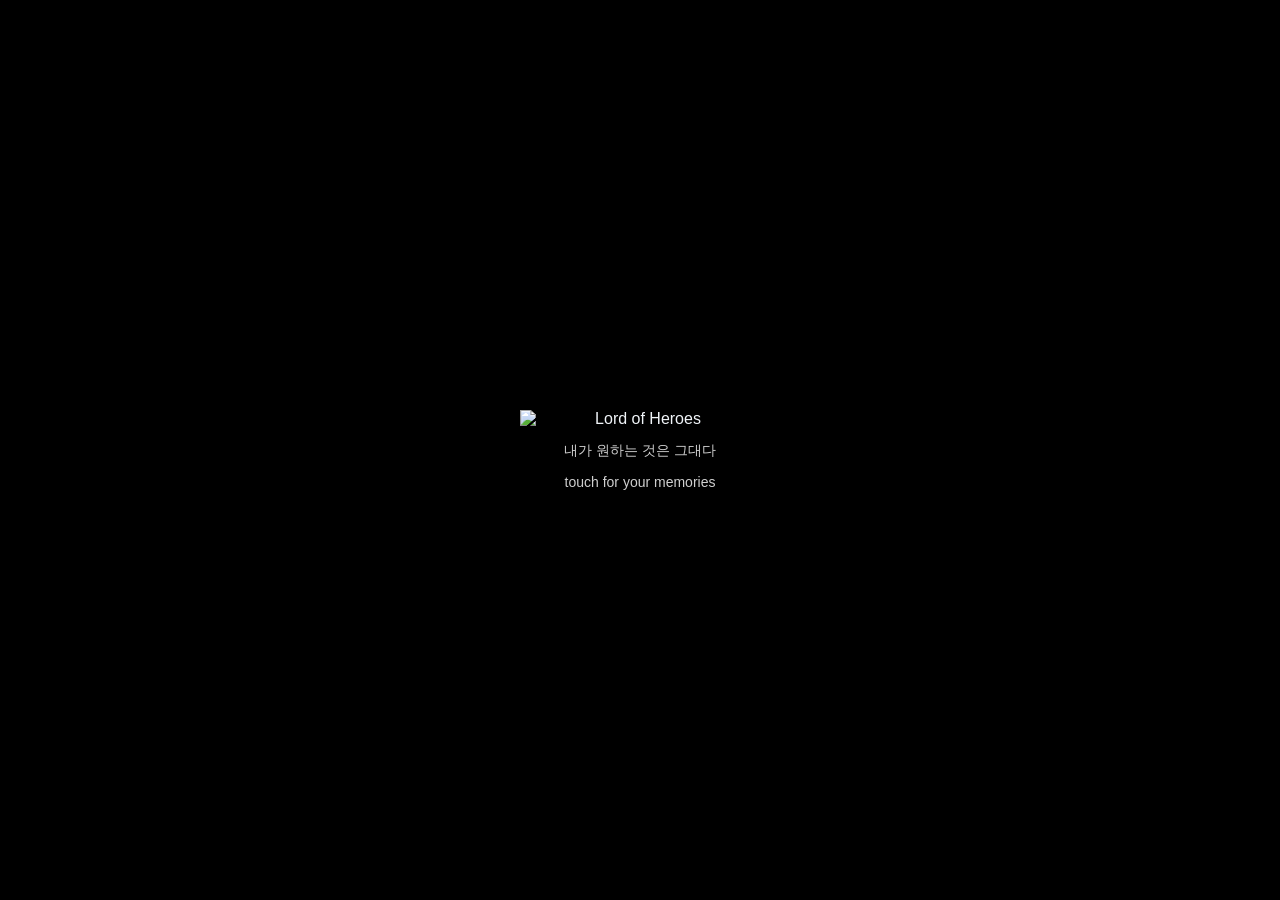
==== commit 7f0de4a3: "감상실 추가 또 사고쳤다" ====
--- a/index.html
+++ b/index.html
@@ -162,9 +162,14 @@
                      <!-- Dynamic Content will be loaded here via app.js -->
                 </div>
             </section>
-            <button class="receipt-toggle-btn" id="receiptToggle" type="button" aria-label="영웅 대사 영수증 열기/닫기">
-                🧾 Entry Permit
-            </button>
+            <div class="voice-bottom-actions">
+                <button class="receipt-toggle-btn" id="receiptToggle" type="button" aria-label="영웅 대사 영수증 열기/닫기">
+                    🧾 Entry Permit
+                </button>
+                <button id="moviesToggleBtn" class="receipt-toggle-btn" aria-label="영상 페이지 열기">
+                    🎞 movies
+                </button>
+            </div>
         </div>
 
         <div class="v-divider"></div>
@@ -253,8 +258,92 @@
         }
     </script>
 
+    <!-- Movies Modal Overlay -->
+    <div id="moviesModal" class="movies-modal-overlay" aria-hidden="true" style="display:none;">
+        <div class="movies-modal-container">
+            <button id="moviesCloseBtn" class="movies-close-btn" aria-label="Close">
+                <svg class="icon" viewBox="0 0 24 24">
+                    <line x1="6" y1="6" x2="18" y2="18" stroke="currentColor" stroke-width="2" stroke-linecap="round"></line>
+                    <line x1="18" y1="6" x2="6" y2="18" stroke="currentColor" stroke-width="2" stroke-linecap="round"></line>
+                </svg>
+            </button>
+            <iframe id="moviesFrame" class="movies-iframe" src="" allow="autoplay; encrypted-media" allowfullscreen></iframe>
+        </div>
+    </div>
+    
+    <style>
+        .movies-modal-overlay {
+            position: fixed;
+            top: 0;
+            left: 0;
+            width: 100%;
+            height: 100%;
+            background-color: rgba(0, 0, 0, 0.95);
+            z-index: 9999;
+            display: flex;
+            align-items: center;
+            justify-content: center;
+        }
+        .movies-modal-container {
+            width: 100%;
+            height: 100%;
+            position: relative;
+        }
+        .movies-close-btn {
+            position: absolute;
+            top: 20px;
+            right: 20px;
+            background: none;
+            border: none;
+            color: #fff;
+            cursor: pointer;
+            z-index: 10001;
+            padding: 10px;
+            width: 44px;
+            height: 44px;
+        }
+        .movies-iframe {
+            width: 100%;
+            height: 100%;
+            border: none;
+        }
+    </style>
+
+    <script>
+        document.addEventListener('DOMContentLoaded', () => {
+            const moviesBtn = document.getElementById('moviesToggleBtn');
+            const moviesModal = document.getElementById('moviesModal');
+            const moviesCloseBtn = document.getElementById('moviesCloseBtn');
+            const moviesFrame = document.getElementById('moviesFrame');
+            
+            if (moviesBtn && moviesModal && moviesCloseBtn) {
+                // Open
+                moviesBtn.addEventListener('click', () => {
+                    moviesModal.style.display = 'flex';
+                    moviesModal.setAttribute('aria-hidden', 'false');
+                    document.body.style.overflow = 'hidden'; // Lock background scroll
+                    
+                    if (!moviesFrame.getAttribute('src')) {
+                        moviesFrame.setAttribute('src', '출격영상/movies.html');
+                    }
+                });
+                
+                // Close
+                moviesCloseBtn.addEventListener('click', () => {
+                    moviesModal.style.display = 'none';
+                    moviesModal.setAttribute('aria-hidden', 'true');
+                    document.body.style.overflow = ''; // Unlock background scroll
+                    
+                    // Stop video/audio by clearing src
+                    moviesFrame.setAttribute('src', '');
+                });
+            }
+        });
+    </script>
+
     <!-- Data & Scripts -->
     <script src="johan/johan.js"></script>
+    <script src="johan/jp/jp-johan.js"></script>
     <script src="sharlotte/sharlotte.js"></script>
     <script src="mikhail/mikhail.js"></script>
     <script src="lucilica/lucilica.js"></script>
--- a/styles.css
+++ b/styles.css
@@ -49,6 +49,7 @@
     display: flex;
     justify-content: center;
     align-items: center;
+    padding-bottom: 80px;
     cursor: url("cursor/커서/감동란님 기본.ani"),
             url("cursor/원본 파일/감동란님 기본.png"),
             auto;
@@ -378,7 +379,7 @@
     position: absolute;
     right: 16px;
     bottom: 16px;
-    width: 280px;
+    width: min(280px, calc(100vw - 32px));
     display: flex;
     flex-direction: column;
     gap: 6px;
@@ -421,7 +422,7 @@
     transition: width 0.2s ease;
 }
 .footer-spacer {
-    position: absolute;
+    position: fixed;
     left: 0;
     right: 0;
     bottom: 0;
@@ -434,6 +435,7 @@
     flex-direction: column;
     align-items: center;
     pointer-events: auto;
+    width: 100%;
     padding: 20px 0 24px;
 }
 .bottom-twitter {
@@ -591,7 +593,7 @@
 .a11y-info-tooltip p:last-child{margin-bottom:0}
 .a11y-info-wrapper:hover .a11y-info-tooltip,
 .a11y-info-wrapper:focus-within .a11y-info-tooltip{opacity:1;transform:translateY(0);pointer-events:auto}
-.a11y-info-wrapper .mb-btn{cursor:default}
+.a11y-info-wrapper .mb-btn{cursor:inherit}
 .a11y-info-wrapper .mb-btn:hover{cursor:help}
 .mb-btn {
     background: rgba(137,196,244,0.08);
@@ -812,7 +814,7 @@
 .footer-section { margin-top: 24px; display: flex; align-items: center; gap: 12px; }
 .footer-left { color: var(--text-main); font-size: 13px; opacity: 0.8; }
 .footer-right { margin-left: auto; display: flex; align-items: center; }
-.footer-section .upload-progress { position: static; width: clamp(180px, 40vw, 360px); align-items: flex-start; }
+.footer-section .upload-progress { position: static; width: 100%; align-items: flex-start; }
 
 .quote-sheet {
     min-width: 560px;
@@ -885,13 +887,15 @@
     }
     .bottom-footer .upload-progress { display: flex; }
     .transcript-section .upload-progress { display: none; }
-    .voice-list-section {
+    .voice-column {
         margin-left: 0;
         margin-top: 20px;
         flex: 0 0 auto;
         order: 2;
+        margin-bottom: 12px;
+    }
+    .voice-list-section {
         overflow: visible;
-        margin-bottom: 12px;
         -webkit-overflow-scrolling: touch;
         max-height: none;
     }
@@ -1009,7 +1013,10 @@
         border-radius: 999px;
         font-size: 13px;
     }
-}
+    .app-container .voice-column .receipt-toggle-btn {
+        align-self: center;
+    }
+    }
 
 .receipt-shell {
     z-index: 8;
@@ -1046,11 +1053,27 @@
 }
 .voice-column .receipt-toggle-btn {
     margin-top: 20px;
+    margin-bottom: 20px;
     align-self: flex-start;
 }
 .receipt-toggle-btn:hover {
     background: rgba(30, 41, 59, 0.95);
 }
+
+.voice-bottom-actions {
+    display: flex;
+    gap: 10px;
+    margin-top: 20px;
+    margin-bottom: 20px;
+    align-self: flex-start;
+}
+.voice-column .voice-bottom-actions .receipt-toggle-btn {
+    margin: 0;
+}
+a.receipt-toggle-btn {
+    text-decoration: none;
+}
+
 .receipt-paper {
     background: #fff;
     width: 350px;
@@ -1191,7 +1214,8 @@
 .intro-overlay,
 .hero-arrow,
 .mobile-hero-search-btn,
-.bottom-twitter a {
+.bottom-twitter a,
+.lang-toggle-wrap {
     cursor: url("cursor/커서/감동란님 선택.ani"),
             url("cursor/원본 파일/감동란님 선택.png"),
             pointer;
@@ -1204,3 +1228,56 @@
             url("cursor/원본 파일/감동란님 텍스트.png"),
             text;
 }
+
+/* [New Feature] Language Toggle (Johan) */
+.lang-toggle-wrap {
+    position: absolute;
+    top: 24px;
+    right: 24px;
+    z-index: 20;
+    display: flex;
+    align-items: center;
+    gap: 8px;
+    margin-top: 0;
+    /* cursor: pointer; handled in shared block above */
+    opacity: 0.8;
+    transition: opacity 0.2s;
+}
+.lang-toggle-wrap:hover {
+    opacity: 1;
+}
+.lang-label {
+    font-size: 12px;
+    color: var(--text-muted);
+    font-weight: 500;
+    transition: color 0.2s;
+}
+.lang-label.active {
+    color: var(--accent-primary);
+}
+.toggle-switch {
+    width: 32px;
+    height: 16px;
+    background: rgba(255, 255, 255, 0.1);
+    border-radius: 999px;
+    position: relative;
+    transition: background 0.2s;
+}
+.toggle-switch::after {
+    content: '';
+    position: absolute;
+    top: 2px;
+    left: 2px;
+    width: 12px;
+    height: 12px;
+    background: var(--text-muted);
+    border-radius: 50%;
+    transition: transform 0.2s, background 0.2s;
+}
+.toggle-switch.checked {
+    background: rgba(137, 196, 244, 0.2);
+}
+.toggle-switch.checked::after {
+    transform: translateX(16px);
+    background: #fff;
+}
